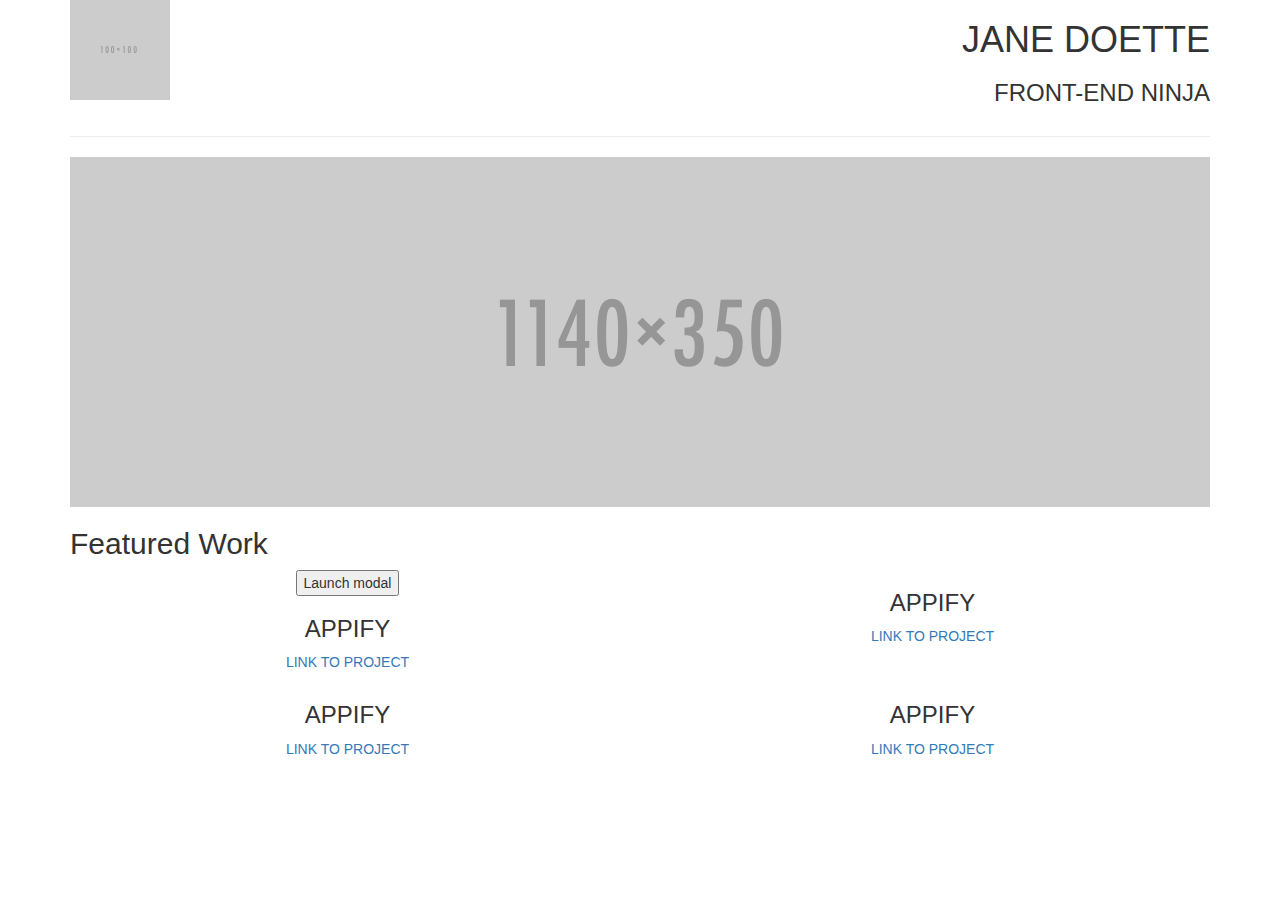
==== lesson 3/index.html @ 41ec2f9d "Add lesson 3 - work in progress" ====
<!DOCTYPE html>
<!-- saved from url=(0097)https://storage.googleapis.com/supplemental_media/udacityu/2730818600/bootstrap-prestructure.html -->
<html>
	<head>
		<meta http-equiv="Content-Type" content="text/html; charset=windows-1252">
		<link rel="stylesheet" href="css/bootstrap.min.css">
		<link rel="stylesheet" href="css/style.css">
		<script type="text/javascript" src="js/jquery-1.12.0.min.js"></script>
		<script type="text/javascript" src="js/bootstrap.js"></script>
	</head>
	<body>
		<div class="container">
			<div class="row">
				<div class="col-md-6">
					<img src="images/100x100">
				</div>
				<div class="col-md-6 text-right text-uppercase">
					<h1>Jane Doette</h1>
					<h3>Front-end Ninja</h3>
				</div>
			</div>
			<div class="row">
				<div class="col-md-12">
					<hr>
				</div>
			</div>
			<div class="row">
				<div class="col-md-12">
					<img src="images/1140x350" class="img-responsive">
				</div>
			</div>
			<div class="row">
				<div class="col-md-12">
					<h2>Featured Work</h2>
				</div>
			</div>
			<div class="row text-center text-uppercase">
				<div class="col-md-6">
<!--					<img class="img-responsive" src="images/555x300" data-toggle="modal" data-target="#project1">-->


<button type="button" data-toggle="modal" data-target="#myModal">Launch modal</button>
<div class="modal fade" id="myModal" tabindex="-1" role="dialog" aria-labelledby="myModalLabel">
	<div class="modal-dialog" role="document">
		<div class="modal-content">
			<div class="modal-header">
				<button type="button" class="close" data-dismiss="modal" aria-label="Close"><span aria-hidden="true">&times;</span></button>
				<h4 class="modal-title" id="myModalLabel">Modal title</h4>
			</div>
			<div class="modal-body">
				Cras mattis consectetur purus sit amet fermentum. Cras justo odio, dapibus ac facilisis in, egestas eget quam. Morbi leo risus, porta ac consectetur ac, vestibulum at eros.
			</div>
			<div class="modal-footer">
				<button type="button" class="btn btn-default" data-dismiss="modal">Close</button>
				<button type="button" class="btn btn-primary">Save changes</button>
			</div>
		</div>
	</div>
</div>

					<h3>Appify</h3>
					<p><a href="http://github.com/">Link to project</a></p>
				</div>
				<div class="col-md-6">
<!--					<img class="img-responsive" src="images/555x300" data-toggle="modal" data-target="#project2">-->
					<h3>Appify</h3>
					<p><a href="http://github.com/">Link to project</a></p>
				</div>
			</div>
			<div class="row text-center text-uppercase">
				<div class="col-md-6">
<!--					<img class="img-responsive" src="images/555x300" data-toggle="modal" data-target="#project3">-->
					<h3>Appify</h3>
					<p><a href="http://github.com/">Link to project</a></p>
				</div>
				<div class="col-md-6">
<!--					<img class="img-responsive" src="images/555x300" data-toggle="modal" data-target="#project4">-->
					<h3>Appify</h3>
					<p><a href="http://github.com/">Link to project</a></p>
				</div>
			</div>
		</div>

		<!-- Modal -->
<!--
		<div class="modal fade" id="project1" tabindex="-1" role="dialog" aria-labelledby="myModalLabel" aria-hidden="true">
			<div class="modal-dialog">
				<div class="modal-content">
					<div class="modal-header">
						<h4 class="modal-title" id="myModalLabel">Favorite App Page</h4>
					</div>
					<div class="modal-body">
						<img class="img-responsive" src="images/555.jpeg">
						This was my first project in this class. I learned a lot about HTML and CSS.
					</div>
					<div class="modal-footer">
						<button type="button" class="btn btn-default" data-dismiss="modal">Close</button>
					</div>
				</div>
			</div>
		</div>
		<div class="modal fade" id="project2" tabindex="-1" role="dialog" aria-labelledby="myModalLabel" aria-hidden="true">
			<div class="modal-dialog">
				<div class="modal-content">
					<div class="modal-header">
						<h4 class="modal-title" id="myModalLabel">Favorite App Page</h4>
					</div>
					<div class="modal-body">
						<img class="img-responsive" src="images/555.jpeg">
						This was my second project in this class. I learned a lot about HTML and CSS.
					</div>
					<div class="modal-footer">
						<button type="button" class="btn btn-default" data-dismiss="modal">Close</button>
					</div>
				</div>
			</div>
		</div>
		<div class="modal fade" id="project3" tabindex="-1" role="dialog" aria-labelledby="myModalLabel" aria-hidden="true">
			<div class="modal-dialog">
				<div class="modal-content">
					<div class="modal-header">
						<h4 class="modal-title" id="myModalLabel">Favorite App Page</h4>
					</div>
					<div class="modal-body">
						<img class="img-responsive" src="images/555.jpeg">
						This was my third project in this class. I learned a lot about HTML and CSS.
					</div>
					<div class="modal-footer">
						<button type="button" class="btn btn-default" data-dismiss="modal">Close</button>
					</div>
				</div>
			</div>
		</div>
		<div class="modal fade" id="project4" tabindex="-1" role="dialog" aria-labelledby="myModalLabel" aria-hidden="true">
			<div class="modal-dialog">
				<div class="modal-content">
					<div class="modal-header">
						<h4 class="modal-title" id="myModalLabel">Favorite App Page</h4>
					</div>
					<div class="modal-body">
						<img class="img-responsive" src="images/555.jpeg">
						This was my fourth project in this class. I learned a lot about HTML and CSS.
					</div>
					<div class="modal-footer">
						<button type="button" class="btn btn-default" data-dismiss="modal">Close</button>
					</div>
				</div>
			</div>
		</div>
-->
	</body>
</html>
---- lesson 3/css/style.css ----
* {
	font-family: 'Lato', sans-serif;
}
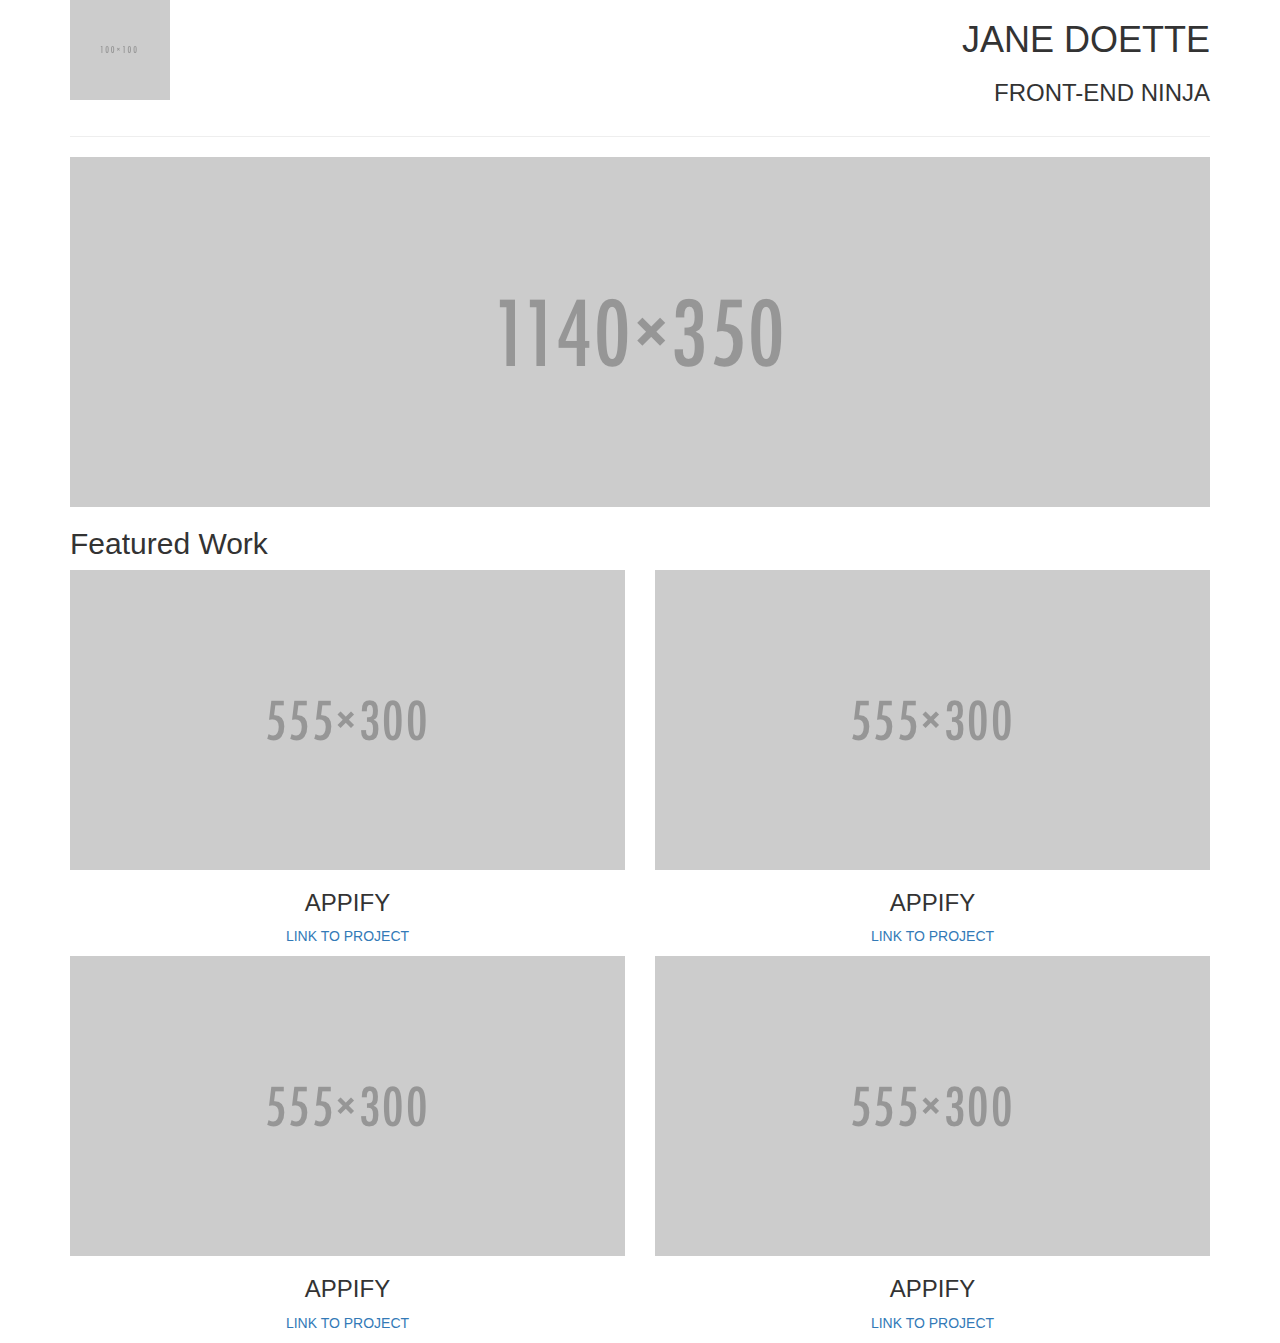
==== commit 680beb32: "Finish lesson 3" ====
--- a/lesson 3/index.html
+++ b/lesson 3/index.html
@@ -2,17 +2,18 @@
 <!-- saved from url=(0097)https://storage.googleapis.com/supplemental_media/udacityu/2730818600/bootstrap-prestructure.html -->
 <html>
 	<head>
+		<meta charset="utf-8">
 		<meta http-equiv="Content-Type" content="text/html; charset=windows-1252">
 		<link rel="stylesheet" href="css/bootstrap.min.css">
 		<link rel="stylesheet" href="css/style.css">
-		<script type="text/javascript" src="js/jquery-1.12.0.min.js"></script>
-		<script type="text/javascript" src="js/bootstrap.js"></script>
+		<script type="text/javascript" src="js/jquery-1.11.3.min.js"></script>
+		<script type="text/javascript" src="js/bootstrap.min.js"></script>
 	</head>
 	<body>
 		<div class="container">
 			<div class="row">
 				<div class="col-md-6">
-					<img src="images/100x100">
+					<img src="images/100x100"  alt="Udacity logo">
 				</div>
 				<div class="col-md-6 text-right text-uppercase">
 					<h1>Jane Doette</h1>
@@ -26,7 +27,7 @@
 			</div>
 			<div class="row">
 				<div class="col-md-12">
-					<img src="images/1140x350" class="img-responsive">
+					<img src="images/1140x350" class="img-responsive" alt="The big picture">
 				</div>
 			</div>
 			<div class="row">
@@ -36,45 +37,24 @@
 			</div>
 			<div class="row text-center text-uppercase">
 				<div class="col-md-6">
-<!--					<img class="img-responsive" src="images/555x300" data-toggle="modal" data-target="#project1">-->
-
-
-<button type="button" data-toggle="modal" data-target="#myModal">Launch modal</button>
-<div class="modal fade" id="myModal" tabindex="-1" role="dialog" aria-labelledby="myModalLabel">
-	<div class="modal-dialog" role="document">
-		<div class="modal-content">
-			<div class="modal-header">
-				<button type="button" class="close" data-dismiss="modal" aria-label="Close"><span aria-hidden="true">&times;</span></button>
-				<h4 class="modal-title" id="myModalLabel">Modal title</h4>
-			</div>
-			<div class="modal-body">
-				Cras mattis consectetur purus sit amet fermentum. Cras justo odio, dapibus ac facilisis in, egestas eget quam. Morbi leo risus, porta ac consectetur ac, vestibulum at eros.
-			</div>
-			<div class="modal-footer">
-				<button type="button" class="btn btn-default" data-dismiss="modal">Close</button>
-				<button type="button" class="btn btn-primary">Save changes</button>
-			</div>
-		</div>
-	</div>
-</div>
-
+					<img class="img-responsive" src="images/555x300" data-toggle="modal" data-target="#project1" alt="Picture for first project">
 					<h3>Appify</h3>
 					<p><a href="http://github.com/">Link to project</a></p>
 				</div>
 				<div class="col-md-6">
-<!--					<img class="img-responsive" src="images/555x300" data-toggle="modal" data-target="#project2">-->
+					<img class="img-responsive" src="images/555x300" data-toggle="modal" data-target="#project2" alt="Picture for second project">
 					<h3>Appify</h3>
 					<p><a href="http://github.com/">Link to project</a></p>
 				</div>
 			</div>
 			<div class="row text-center text-uppercase">
 				<div class="col-md-6">
-<!--					<img class="img-responsive" src="images/555x300" data-toggle="modal" data-target="#project3">-->
+					<img class="img-responsive" src="images/555x300" data-toggle="modal" data-target="#project3" alt="Picture for third project">
 					<h3>Appify</h3>
 					<p><a href="http://github.com/">Link to project</a></p>
 				</div>
 				<div class="col-md-6">
-<!--					<img class="img-responsive" src="images/555x300" data-toggle="modal" data-target="#project4">-->
+					<img class="img-responsive" src="images/555x300" data-toggle="modal" data-target="#project4" alt="Picture for fourth project">
 					<h3>Appify</h3>
 					<p><a href="http://github.com/">Link to project</a></p>
 				</div>
@@ -82,7 +62,6 @@
 		</div>
 
 		<!-- Modal -->
-<!--
 		<div class="modal fade" id="project1" tabindex="-1" role="dialog" aria-labelledby="myModalLabel" aria-hidden="true">
 			<div class="modal-dialog">
 				<div class="modal-content">
@@ -90,7 +69,7 @@
 						<h4 class="modal-title" id="myModalLabel">Favorite App Page</h4>
 					</div>
 					<div class="modal-body">
-						<img class="img-responsive" src="images/555.jpeg">
+						<img class="img-responsive" src="images/555x300" alt="Picture for first project">
 						This was my first project in this class. I learned a lot about HTML and CSS.
 					</div>
 					<div class="modal-footer">
@@ -106,7 +85,7 @@
 						<h4 class="modal-title" id="myModalLabel">Favorite App Page</h4>
 					</div>
 					<div class="modal-body">
-						<img class="img-responsive" src="images/555.jpeg">
+						<img class="img-responsive" src="images/555x300" alt="Picture for second project">
 						This was my second project in this class. I learned a lot about HTML and CSS.
 					</div>
 					<div class="modal-footer">
@@ -122,7 +101,7 @@
 						<h4 class="modal-title" id="myModalLabel">Favorite App Page</h4>
 					</div>
 					<div class="modal-body">
-						<img class="img-responsive" src="images/555.jpeg">
+						<img class="img-responsive" src="images/555x300" alt="Picture for third project">
 						This was my third project in this class. I learned a lot about HTML and CSS.
 					</div>
 					<div class="modal-footer">
@@ -138,7 +117,7 @@
 						<h4 class="modal-title" id="myModalLabel">Favorite App Page</h4>
 					</div>
 					<div class="modal-body">
-						<img class="img-responsive" src="images/555.jpeg">
+						<img class="img-responsive" src="images/555x300" alt="Picture for fourth project">
 						This was my fourth project in this class. I learned a lot about HTML and CSS.
 					</div>
 					<div class="modal-footer">
@@ -147,6 +126,5 @@
 				</div>
 			</div>
 		</div>
--->
 	</body>
 </html>
